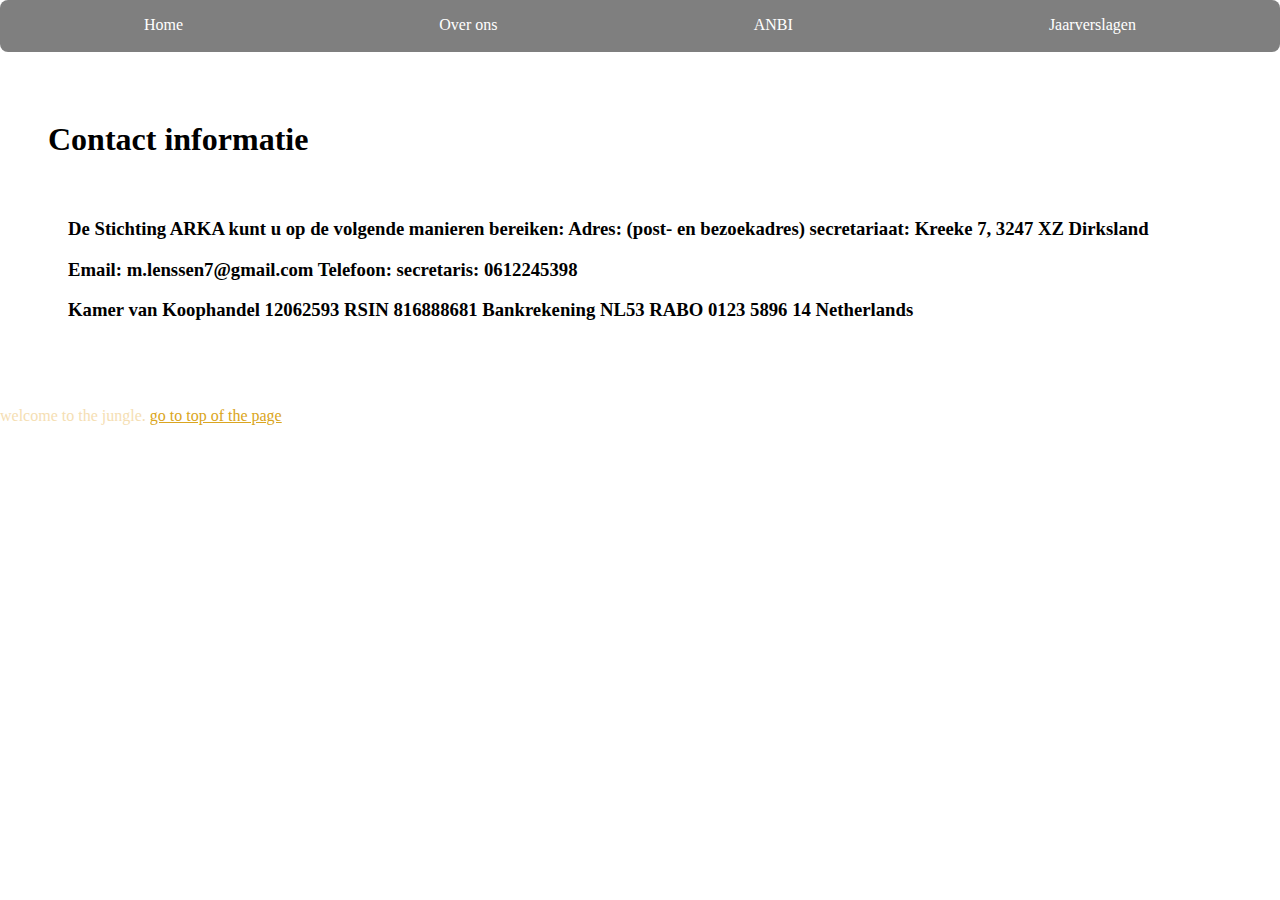
==== contact.html @ ebabf260 "original text copied" ====
<!DOCTYPE html>
<html lang="en">
<head>
    <meta charset="UTF-8">
    <meta name="viewport" content="width=device-width, initial-scale=1.0">
    <title>Document</title>
    <link rel="stylesheet" href="normalize.css" type="text/css">
    <link rel="stylesheet" href="style.css" type="text/css">
</head>
<body>
    <header>
        <nav>
            <a href="index.html">Home</a>
            <a href="tydzien1.html">Over ons</a>
            <a href="tydzien2.html">ANBI</a>
            <a href="tydzien3.html">Jaarverslagen</a>
            
        </nav>
    </header>
    <main id="top">
        <h1>Contact informatie</h1>
    <section>
        <h2></h2>
        <article>
            <h3>De Stichting ARKA kunt u op de volgende manieren bereiken:
                Adres: (post- en bezoekadres) secretariaat:
                Kreeke 7, 3247 XZ Dirksland
                
                <p>Email: m.lenssen7@gmail.com
                Telefoon: secretaris: 0612245398</p>
                
            <p>Kamer van Koophandel 12062593
                RSIN 816888681
                Bankrekening NL53 RABO 0123 5896 14
                Netherlands</p>
            </h3>
        </article>
    </section>
    </main>
    <footer>welcome to the jungle. <a href="#top">go to top of the page</a></footer>
</body>
</html>
---- style.css ----
html {
    background-image: url("/photo3.png");
    background-attachment: fixed;
    /* background-color: rgba(0, 0, 0, 0.5); */
    background-repeat: no-repeat;
    background-size: cover; 
}


main {
    background-color: rgba(255, 255, 255, 0.7);
    min-width: 50vw;
    color: black;
    padding: 16px;
    /* padding-top: 50px; */
    margin-top: 50px;
    margin: 2rem;
    border-radius: 0.5rem;
    
}

.header {
    /* position: sticky; */
    top: 0;
}

nav {
    /* background-image: url("/foto.jpeg"); */
    display: flex;
    justify-content: space-around;
    background-color: rgba(0, 0, 0, 0.5);
    height: 20px;
    padding: 16px;
    border-radius: 0.5rem;
}

nav a {
    color: white;
    text-decoration: none;
    /* padding-left: 50px; */
}

nav a:hover {
    color: rgb(10, 10, 10);
}

a {
    color: goldenrod;
}

section a {
    color: darkgreen;
}

article {
    padding: 20px;
}

.my-article__list {
    list-style-type: circle;
}

.my-article__olist {
    list-style-type: lower-alpha;
}

footer {
    color: wheat;
}

.footer__content {
    padding: 16px;
}

.footer__top-link {
    position: fixed;
    bottom: 16px;
    right: 16px;
    display: block;
    background-color: black;
    padding: 10px;
    border-radius: 0.5rem;
}
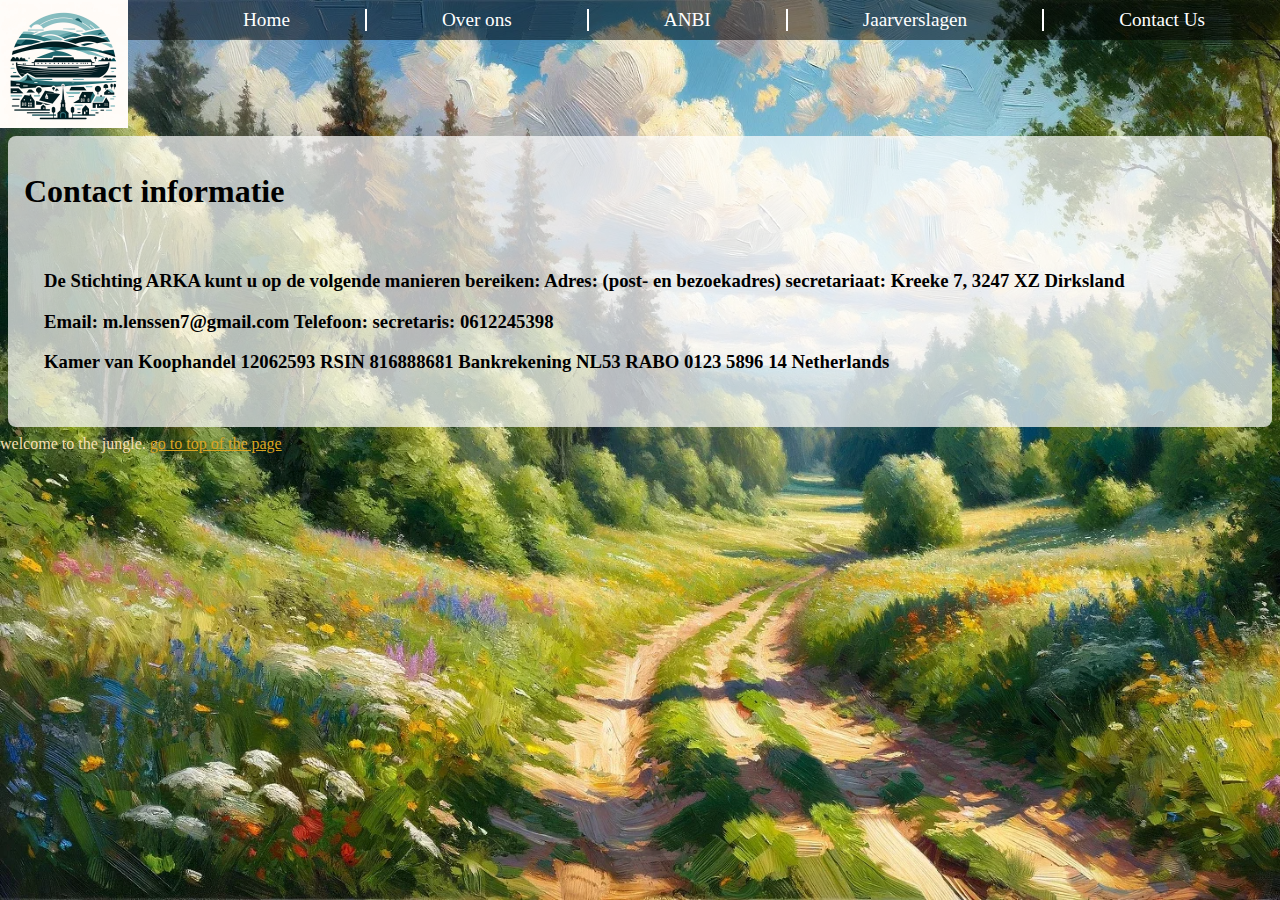
==== commit 86eb7c76: "nav spreaded through all links" ====
--- a/contact.html
+++ b/contact.html
@@ -8,14 +8,17 @@
     <link rel="stylesheet" href="style.css" type="text/css">
 </head>
 <body>
-    <header>
+    <header class="header" id="top">
         <nav>
-            <a href="index.html">Home</a>
-            <a href="tydzien1.html">Over ons</a>
-            <a href="tydzien2.html">ANBI</a>
-            <a href="tydzien3.html">Jaarverslagen</a>
-            
+            <ul>
+                <li><a href="index.html">Home</a></li>
+                <li><a href="tydzien1.html">Over ons</a></li>
+                <li><a href="tydzien2.html">ANBI</a></li>
+                <li><a href="tydzien3.html">Jaarverslagen</a></li>
+                <li><a href="contact.html">Contact Us</a></li>
+            </ul>
         </nav>
+        <img src="arka2.png" alt="Arka Limburg" class="navLogo">
     </header>
     <main id="top">
         <h1>Contact informatie</h1>
--- a/style.css
+++ b/style.css
@@ -1,5 +1,5 @@
 html {
-    background-image: url("/photo3.png");
+    background-image: url("photo3.webp");
     background-attachment: fixed;
     /* background-color: rgba(0, 0, 0, 0.5); */
     background-repeat: no-repeat;
@@ -14,38 +14,84 @@
     padding: 16px;
     /* padding-top: 50px; */
     margin-top: 50px;
-    margin: 2rem;
+    margin: 0.5rem;
     border-radius: 0.5rem;
     
 }
 
 .header {
     /* position: sticky; */
+    display: flex;
+    flex-direction: row-reverse;
+    /* justify-content: space-between; */
+    justify-content: left;
     top: 0;
 }
 
 nav {
+    width: 100vw; ;
+}
+
+nav ul{
     /* background-image: url("/foto.jpeg"); */
     display: flex;
     justify-content: space-around;
     background-color: rgba(0, 0, 0, 0.5);
-    height: 20px;
-    padding: 16px;
-    border-radius: 0.5rem;
+    height: 40px;
+    margin-top: 0;
+    
+    /* padding: 16px; */
+    /* border-radius: 0, 0.5rem, 0, 0.5rem; */
+    align-items: center;
+    
 }
 
-nav a {
+nav li {
     color: white;
     text-decoration: none;
+    list-style: none;
+    flex-grow: 1;
+    text-align: center;
+    border-right: 2px solid white;
     /* padding-left: 50px; */
 }
 
-nav a:hover {
+nav li:last-child {
+    border-right: none;
+}
+
+nav li a {
+    text-decoration: none;
+    color: white;
+    font-size: 1.2rem;
+    padding: 16px;
+    /* padding-left: 50px; */
+}
+
+nav li a:hover {
     color: rgb(10, 10, 10);
+}
+
+/* nav a:not(:last-child) {
+    border-right: 1px solid #ccc;
+    padding-right: 5vw;
+} */
+
+.navLogo {
+    width: 10vw;
+    /* height: 10vh; */
+    /* opacity: 0.5; */
+    /* background-color: rgba(0, 0, 0, 0.5); */
+    /* align-self: flex-start; */
 }
 
 a {
     color: goldenrod;
+}
+
+li a {
+    color: white;
+    text-decoration: none;
 }
 
 section a {
@@ -74,10 +120,12 @@
 
 .footer__top-link {
     position: fixed;
+    color: white;
+    text-decoration: none;
     bottom: 16px;
     right: 16px;
     display: block;
     background-color: black;
     padding: 10px;
     border-radius: 0.5rem;
-}+}
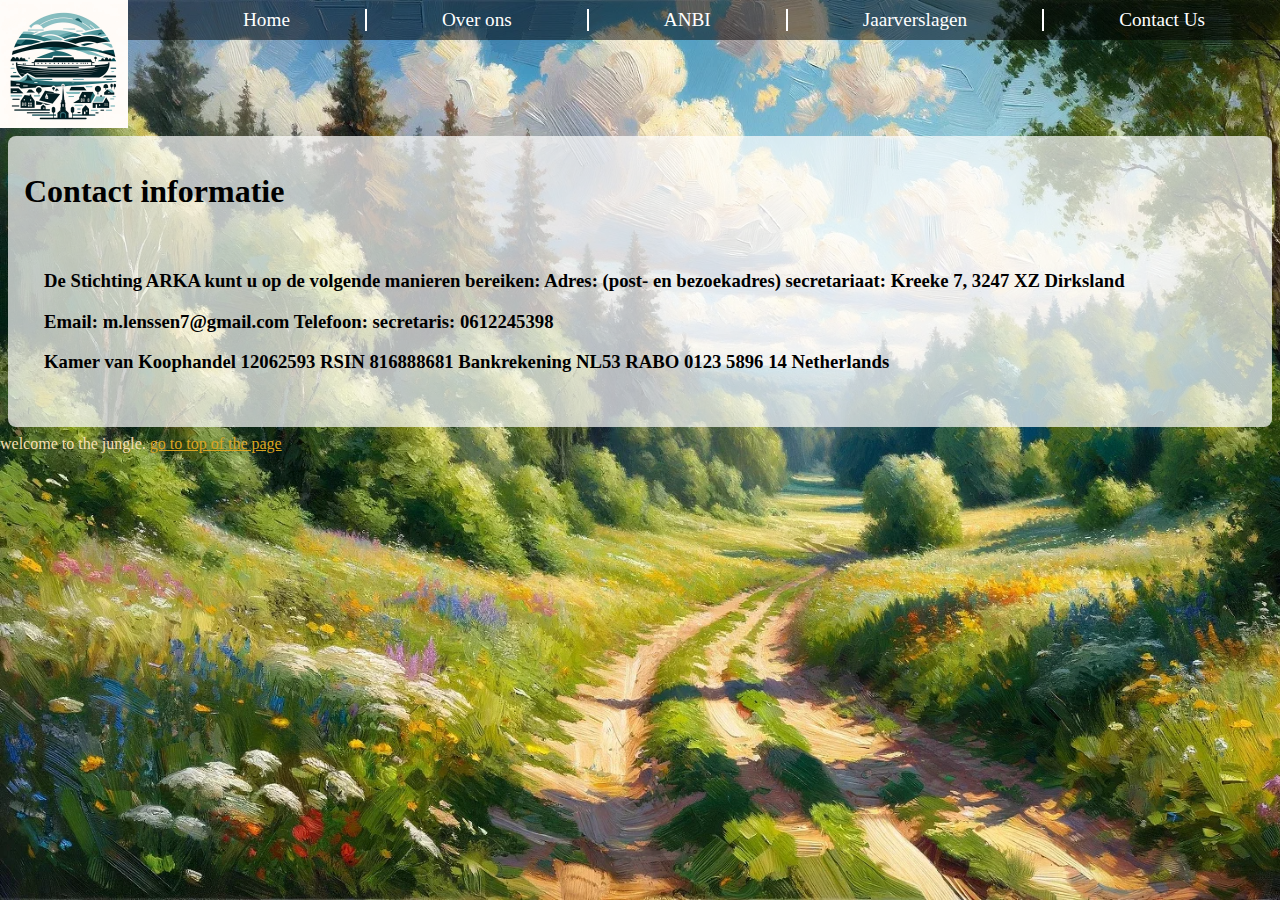
==== commit 6c7cd8c3: "all pictures changed to webp" ====
--- a/contact.html
+++ b/contact.html
@@ -18,7 +18,7 @@
                 <li><a href="contact.html">Contact Us</a></li>
             </ul>
         </nav>
-        <img src="arka2.png" alt="Arka Limburg" class="navLogo">
+        <img src="arka2.webp" alt="Arka Limburg" class="navLogo">
     </header>
     <main id="top">
         <h1>Contact informatie</h1>
